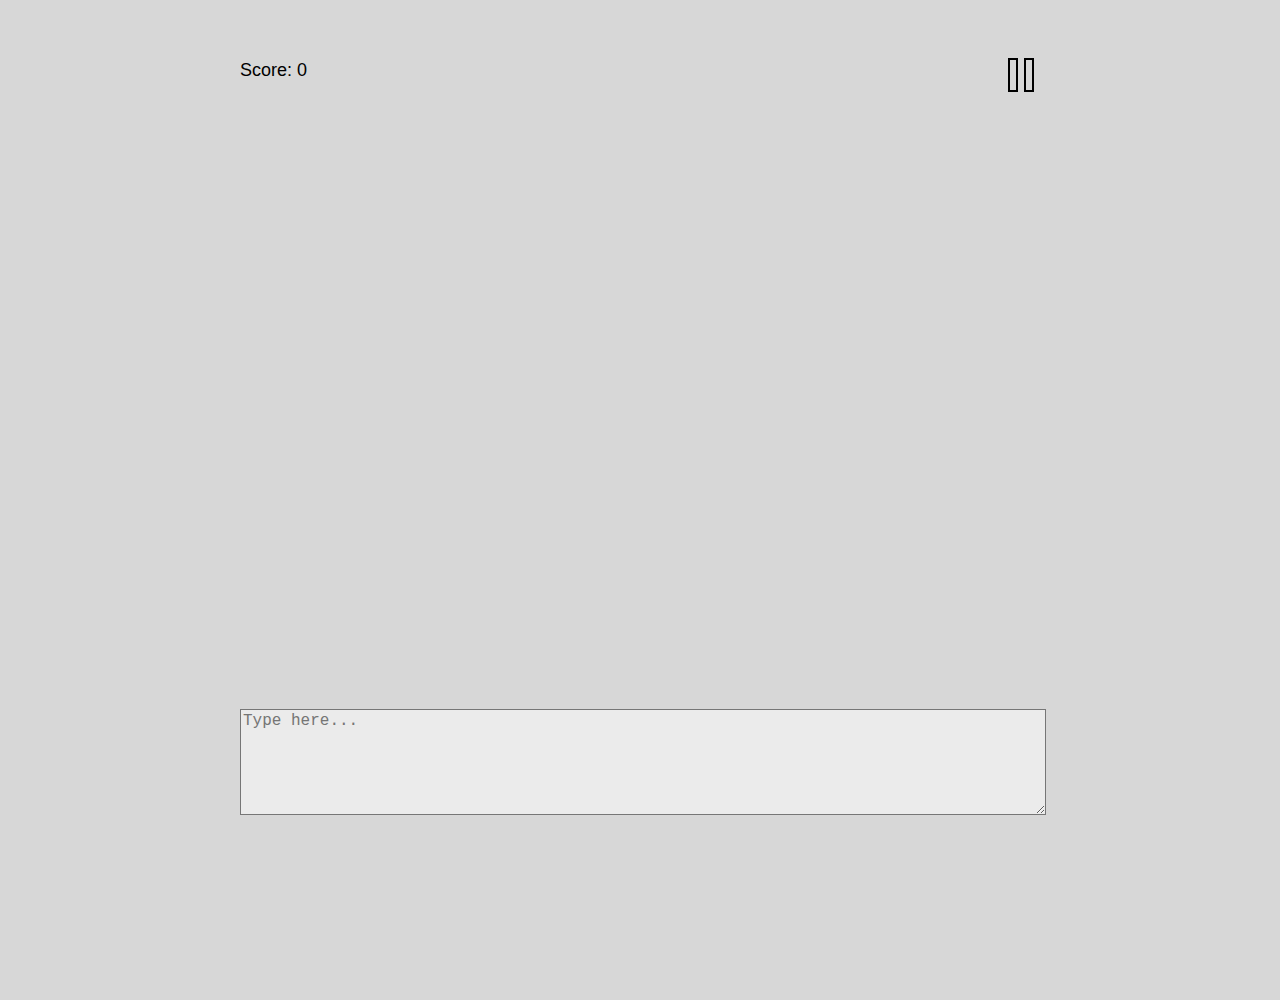
==== game.html @ 60cc28ef "Initial game" ====
<!DOCTYPE html>
<html lang="en">
<head>
    <meta charset="UTF-8">
    <meta name="viewport" content="width=device-width, initial-scale=1.0">
    <link rel="stylesheet" href="styles.css">
    <title>Typing Game</title>
</head>
<body>
    <div class="game-container">
	<button id="pauseButton" aria-label="Pause">
		<span id="pauseIcon" alt="Pause"/>
	</button>
        <div class="word-rain"></div>
        <textarea id="user-input" placeholder="Type here..."></textarea>
        <div class="score">Score: <span id="score">0</span></div>
    </div>
    <script src="game.js"></script>
</body>
</html>
---- styles.css ----
body {
    margin: 0;
    font-family: 'Arial', sans-serif;
    background-color: #d7d7d7;
}

.game-container {
    position: relative;
    width: 100%;
    max-width: 800px;
    height: 100vh; 		/* Set height to 100% of the viewport height */
    margin: 50px auto;
}

.word-rain {
    position: absolute;
    top: 0;
    left: 0;
    width: 100%;
    height: 100%;
    overflow: hidden;
}

.word {
    position: absolute;
    left: 0;
    animation: fall linear infinite;
}

.frozen {
    color: blue;
}

@keyframes fall {
    to {
        transform: translateY(100vh);
    }
}

textarea {
    position: absolute;
    bottom: 15%;
    width: 100%;
    height: 100px;
    font-size: 16px;
    z-index: 1; 	/* Ensure textarea is on top of other elements */
    background: rgba(255, 255, 255, 0.5); /* Adjust the alpha (fourth) parameter for transparency */

}

.score {
    margin-top: 10px;
    font-size: 18px;
    position: relative; /* Add relative positioning to the score container */
    display: inline-block; /* Ensure the score container takes only the necessary width */
}

#pauseButton {
    position: absolute; /* Use absolute positioning to position the button relative to the score container */
    top: 0;
    right: 0px; /* Adjust the right position based on your preference */
    padding: 10px;
    background-color: transparent;
    border: none;
    cursor: pointer;
    z-index: 1;
    background-image: url('pause.png');
}

#pauseIcon {
    display: inline-block;
    width: 24px; /* Adjust the width of the icon */
    height: 24px; /* Adjust the height of the icon */
    background-repeat: no-repeat;
    background-size: cover; /* Ensure the icon covers the specified dimensions */
}

#pauseButton:hover #pauseIcon {
    filter: brightness(1.2); /* Add a brightness effect on hover */
}
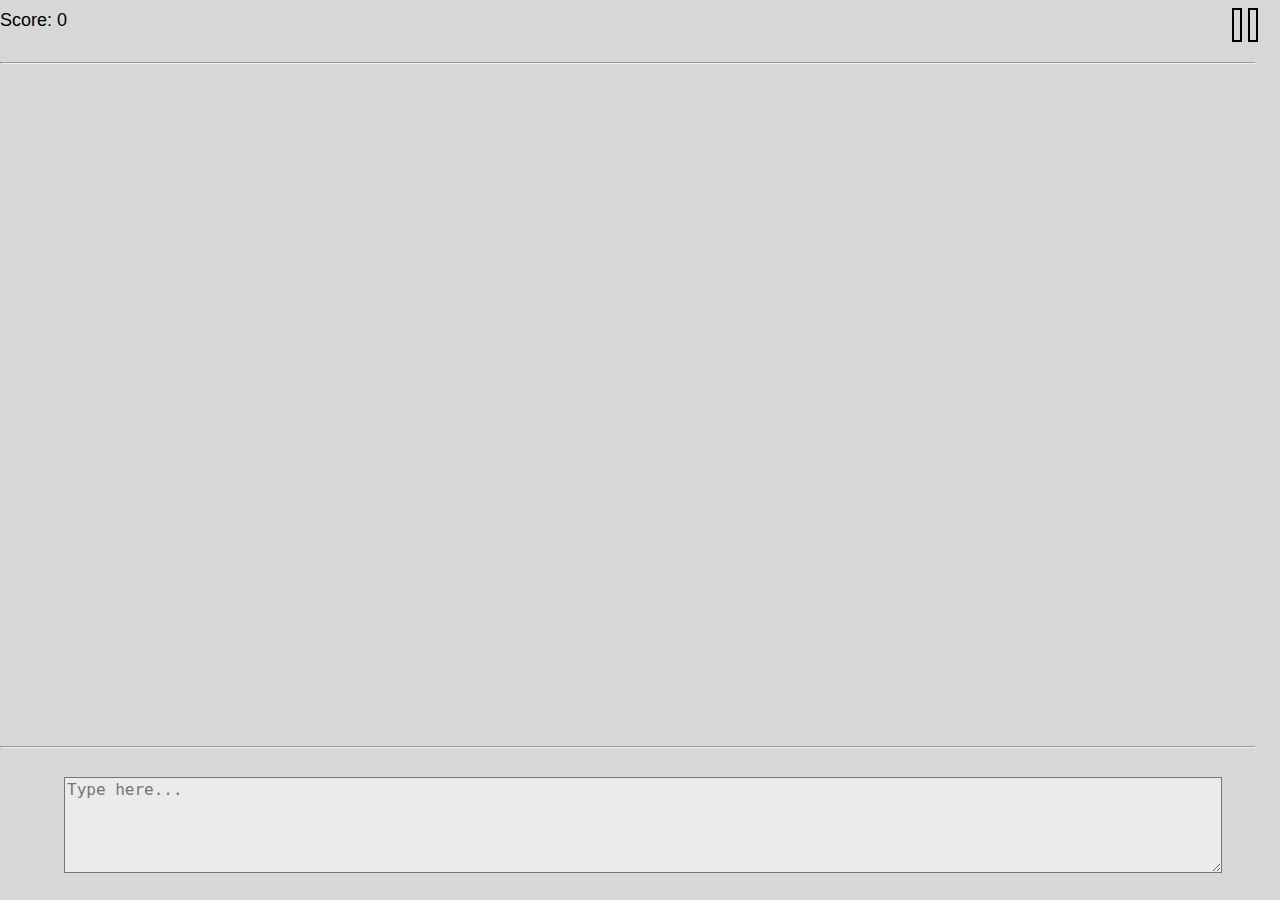
==== commit ab4031f7: "Rename game.js to game.html" ====
--- a/game.html
+++ b/game.html
@@ -1,20 +1,23 @@
-<!DOCTYPE html>
-<html lang="en">
-<head>
-    <meta charset="UTF-8">
-    <meta name="viewport" content="width=device-width, initial-scale=1.0">
-    <link rel="stylesheet" href="styles.css">
-    <title>Typing Game</title>
-</head>
-<body>
-    <div class="game-container">
-	<button id="pauseButton" aria-label="Pause">
-		<span id="pauseIcon" alt="Pause"/>
-	</button>
-        <div class="word-rain"></div>
-        <textarea id="user-input" placeholder="Type here..."></textarea>
-        <div class="score">Score: <span id="score">0</span></div>
-    </div>
-    <script src="game.js"></script>
-</body>
-</html>
+<!DOCTYPE html>
+<html lang="en">
+<head>
+    <meta charset="UTF-8">
+    <meta name="viewport" content="width=device-width, initial-scale=1.0">
+    <link rel="stylesheet" href="styles.css">
+    <title>Typing Game</title>
+</head>
+<body>
+    <hr class="sky">
+    <div class="game-container">
+	<button id="pauseButton" aria-label="Pause">
+		<span id="pauseIcon" alt="Pause"/>
+	</button>
+        <div class="score">Score: <span id="score">0</span></div>
+        <div class="word-rain"></div>
+
+        <textarea id="user-input" placeholder="Type here..."></textarea>
+    </div>
+    <hr class="ground">
+    <script src="script.js"></script>
+</body>
+</html>
--- a/styles.css
+++ b/styles.css
@@ -4,12 +4,32 @@
     background-color: #d7d7d7;
 }
 
+
+.animation {
+
+    display: flex;
+    justify-content: center;
+    align-items: center;
+    height: 100vh;
+
+}
+
+
+.start-btn {
+
+    display: flex;
+    flex-direction: column;
+    align-items: center;
+    text-align: center;
+
+}
+
 .game-container {
     position: relative;
     width: 100%;
-    max-width: 800px;
+    //max-width: 800px;
     height: 100vh; 		/* Set height to 100% of the viewport height */
-    margin: 50px auto;
+    margin: 0 auto;
 }
 
 .word-rain {
@@ -37,11 +57,32 @@
     }
 }
 
+.sky {
+
+  position: absolute;
+  //border: solid green;
+  top: 6%;
+  width: 98%;
+  lift: 1%;
+
+}
+
+.ground {
+
+  position: absolute;
+  //border: solid green;
+  bottom: 16%;
+  width: 98%;
+  lift: 1%;
+
+}
+
 textarea {
     position: absolute;
-    bottom: 15%;
-    width: 100%;
-    height: 100px;
+    left: 5%;
+    bottom: 3%;
+    width: 90%;
+    height: 10%;
     font-size: 16px;
     z-index: 1; 	/* Ensure textarea is on top of other elements */
     background: rgba(255, 255, 255, 0.5); /* Adjust the alpha (fourth) parameter for transparency */
@@ -55,11 +96,18 @@
     display: inline-block; /* Ensure the score container takes only the necessary width */
 }
 
+#score {
+
+    color: "red";
+
+}
+
+
 #pauseButton {
     position: absolute; /* Use absolute positioning to position the button relative to the score container */
     top: 0;
-    right: 0px; /* Adjust the right position based on your preference */
-    padding: 10px;
+    right: 20px; /* Adjust the right position based on your preference */
+    padding: 20px;
     background-color: transparent;
     border: none;
     cursor: pointer;
@@ -69,8 +117,8 @@
 
 #pauseIcon {
     display: inline-block;
-    width: 24px; /* Adjust the width of the icon */
-    height: 24px; /* Adjust the height of the icon */
+    width: 4%; /* Adjust the width of the icon */
+    height: 4%; /* Adjust the height of the icon */
     background-repeat: no-repeat;
     background-size: cover; /* Ensure the icon covers the specified dimensions */
 }
